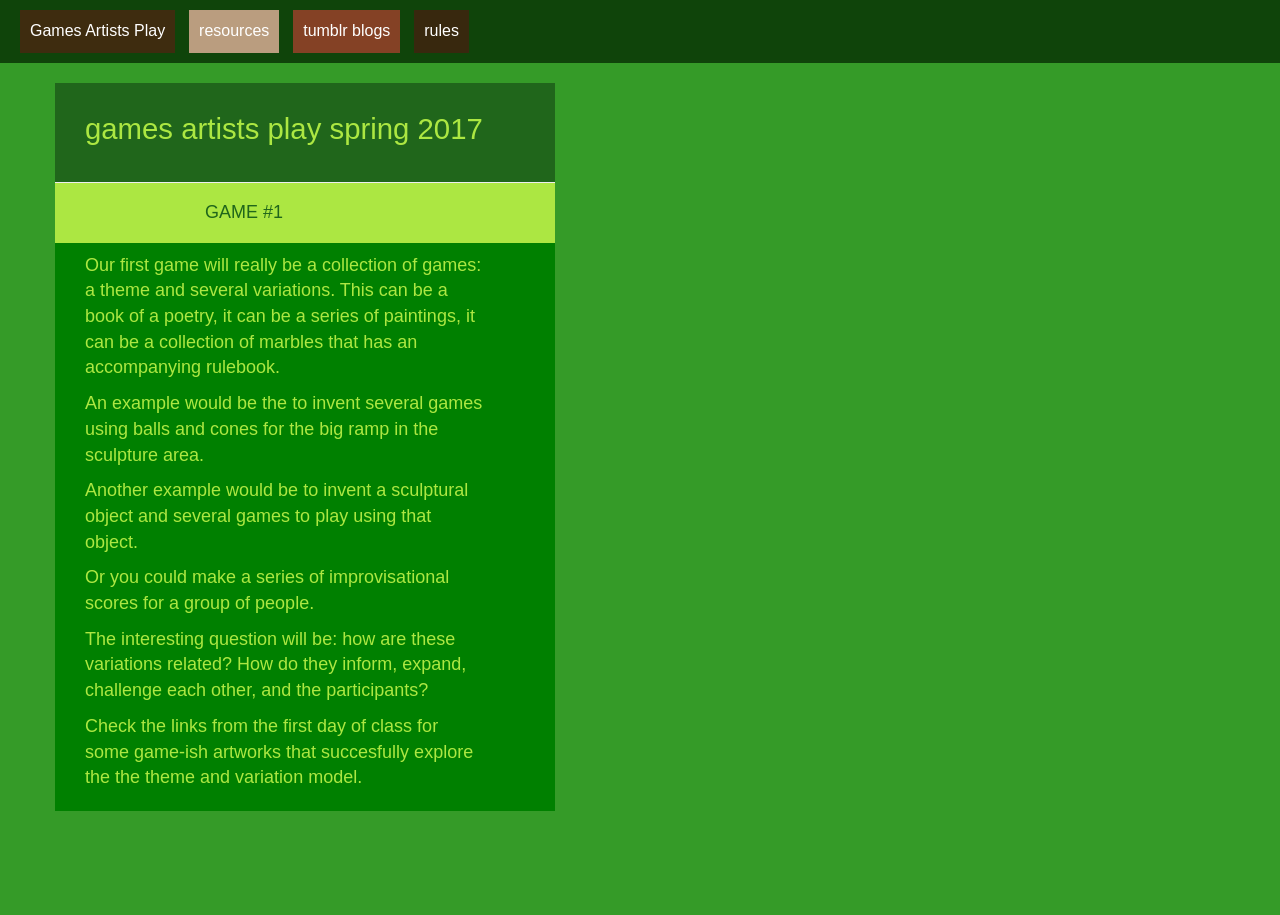
==== game1.html @ e5203440 "init" ====
<!-- <p>Our first game will really be a collection of games.  This can be a book of a poetry, it can be a series of paintings, it can be a collection of marbles that has an accompanying rulebook, it can be a them and variations.  </p>

<p>An example would be  -->


<!DOCTYPE html>
<html lang="en">

<head>

    <meta charset="utf-8">
    <meta http-equiv="X-UA-Compatible" content="IE=edge">
    <meta name="viewport" content="width=device-width, initial-scale=1">
    <meta name="SFAI interactive art syllabus" content="">
    <meta name="Chris Kubick" content="">

    <title>games artists play spring 2017</title>

    <!-- Bootstrap Core CSS -->
    <link href="css/bootstrap.min.css" rel="stylesheet">

    <!-- Custom CSS -->
    <link href="css/modern-business.css" rel="stylesheet">

    <!-- Custom Fonts -->
    <link href="font-awesome/css/font-awesome.min.css" rel="stylesheet" type="text/css">

    <link href="css/2016courseStyles.css" rel="stylesheet">

    <!-- HTML5 Shim and Respond.js IE8 support of HTML5 elements and media queries -->
    <!-- WARNING: Respond.js doesn't work if you view the page via file:// -->
    <!--[if lt IE 9]>
        <script src="https://oss.maxcdn.com/libs/html5shiv/3.7.0/html5shiv.js"></script>
        <script src="https://oss.maxcdn.com/libs/respond.js/1.4.2/respond.min.js"></script>
    <![endif]-->

</head>
    <nav>
        <div>
                        <div class="myNavDiv">
                <ul class="myNavUl">    
                    <li class="navLink" >
                      <a class="navTitle" href="index.html">Games Artists Play</a>
                    </li> 

                    <li class="navLink" >
                        <a id="resources" href="resources.html">resources</a>
                    </li> 

                    <li class="navLink" >
                        <a id="studentWork" href="studentworks.html">tumblr blogs</a>
                    </li> 
                    <li class="navLink" >
                        <a id="rules" href="rules.html">rules</a>
                    </li> 

                </ul>
            </div>

        </div>
       
    </nav>
<body>



    
    <div class="container">

                       <div class=" col-lg-12">
                <h1 class="page-header">games artists play spring 2017</h1>
            </div>
     <div class=" col-lg-12">

                    <div class="gameHeader"> 
                        <h4><!-- <i class="fa fa-fw fa-check"></i> -->GAME #1</h4>
                    </div>
                    <div class="gameProject">
<p>Our first game will really be a collection of games: a theme and several variations.  This can be a book of a poetry, it can be a series of paintings, it can be a collection of marbles that has an accompanying rulebook. </p>

<p>An example would be the to invent several games using balls and cones for the big ramp in the sculpture area.</p>
<p>Another example would be to invent a sculptural object and several games to play using that object.</p>
<p>Or you could make a series of improvisational scores for a group of people.</p>
<p>The interesting question will be: how are these variations related?  How do they inform, expand, challenge each other, and the participants?</p>
<p>Check the links from the first day of class for some game-ish artworks that succesfully explore the the theme and variation model.</p>
<!-- <p>some useful links:</p>
<p>theme and variations in classical music could be better: https://www.youtube.com/watch?v=raqOYw5kRdc</p> -->
                    </div>
                </div>
  

    </div>
</body>
</html>
---- css/modern-business.css ----
/*!
 * Start Bootstrap - Modern Business (http://startbootstrap.com/)
 * Copyright 2013-2016 Start Bootstrap
 * Licensed under MIT (https://github.com/BlackrockDigital/startbootstrap/blob/gh-pages/LICENSE)
 */

/* Global Styles */

html,
body {
    height: 100%;
}

body {
    padding-top: 50px; /* Required padding for .navbar-fixed-top. Remove if using .navbar-static-top. Change if height of navigation changes. */
}

.img-portfolio {
    margin-bottom: 30px;
}

.img-hover:hover {
    opacity: 0.8;
}

/* Home Page Carousel */

header.carousel {
    height: 50%;
}

header.carousel .item,
header.carousel .item.active,
header.carousel .carousel-inner {
    height: 100%;
}

header.carousel .fill {
    width: 100%;
    height: 100%;
    background-position: center;
    background-size: cover;
}

/* 404 Page Styles */

.error-404 {
    font-size: 100px;
}

/* Pricing Page Styles */

.price {
    display: block;
    font-size: 50px;
    line-height: 50px;
}

.price sup {
    top: -20px;
    left: 2px;
    font-size: 20px;
}

.period {
    display: block;
    font-style: italic;
}

/* Footer Styles */

footer {
    margin: 50px 0;
}

/* Responsive Styles */

@media(max-width:991px) {
    .customer-img,
    .img-related {
        margin-bottom: 30px;
    }
}

@media(max-width:767px) {
    .img-portfolio {
        margin-bottom: 15px;
    }

    header.carousel .carousel {
        height: 70%;
    }
}
---- css/2016courseStyles.css ----
nav {
	background-color: #0f440a;
	color: white;
	margin-top: -70px;
	margin-bottom: -20px;
	padding: 30px; 
	/*padding-bottom: -30px;*/
}

.myNavUl {
	margin-left: -50px;
	margin-bottom:-30px;
	margin-top: -10px;
	/*padding: 10px;*/
}


.navTitle {
	background-color: #3e2c0f;
	color: white; 
	margin-left:0px;
	padding: 10px;
	
}

#resources  {
	background-color: #ba9d7f;
	color:white;
	/*margin-right: 10px;*/
	margin-left: 10px;
	padding: 10px;
	/*margin-top: 10px;*/
	max-width:100px;

}

#studentWork {
	background-color: #844125;
		color:white;
	/*margin-right: 10px;*/
	margin-left: 10px;
	/*margin-top: 10px;*/
	max-width:140px;
	padding:10px;
}

#rules {
	background-color: #38280e;
		color:white;
	/*margin-right: 10px;*/
	margin-left: 10px;
	/*margin-top: 10px;*/
	max-width:140px;
	padding: 10px;
}





body {
	background-color: #ace742;
	background-color: ##C7F9A2;
	/*background-color: #bfefb6;*/
	background-color: #359b28;
	/*background-color: white;*/
	color:#e6e6e6;
	color:white;
	color: #3e2c0f;
	margin-top: 15px;
}

.page-header {
	margin-left: -30px;
}

.page-header2 {
	margin-left: -15px;
}

h1 {

/*	color:#3e2c0f;
	color: #eb780a;
	color: #B4591F;*/
	/*color: #ace742;*/
	/*color: #359b28;*/
	background-color: #20661b;
	color: #ace742;
	font-size: 22pt;
	height:100px;
	/*max-height: 200px;*/
	margin-bottom: -15px;
	margin-top: 15px;
	max-width:500px;
	padding-left: 30px;
	padding-top:30px;
	padding-bottom: -15px;
}

ul li {
	list-style: none;
	/*display:inline;*/
	/*margin-left:-50px;*/
}

.navLink {
	list-style: none;
	display:inline;
	/*margin-left:-50px;*/
}



li a {

	color:#f69f19;
	color: #903A2A;
	/*color:white;*/
/*	color:red;	
	color: #ea0fbf;*/
	display: inline-block;
	font-size: 12pt; 
	list-style: none;
	margin-top: -5px;
	margin-bottom: 10px;
/*	margin-left: 10px;*/
	max-width:600px;
	/*-webkit-text-stroke: 0.8px black;*/

}


a:hover {
	color:#eb780a;
}

p {
	max-width: 400px;
}

p a {
	color: brown;
}
h2 { 
   position: relative; 
   top: -200px; 
   left: 0; 
   /*width: 100%; */
}
h2 span { 
   color: white; 
   font: bold 24px/45px Helvetica, Sans-Serif; 
   letter-spacing: -1px;  
   background: rgb(0, 0, 0); /* fallback color */
   background: rgba(0, 0, 0, 0.7);
   padding: 10px; 
}

.row {
	margin-right:-10px;
}

.mail {
	color:white;
	/*font-size: 12px;*/
text-decoration: underline;
	/*color: #F11092;*/
}

.assignment {
	/*color: #F20CC8;*/
	color: #4B1C13;
	color:#914502;
	color: #ace742;
	/*color: #ace742;*/
/*	color:#391D04;
	color:#F11092;*/
	margin-top:5px;
	margin-bottom:30px;
	background-color: yellow;
	background-color: #640fea;
	background-color:#d394ff;
	background-color: #eb780a;
	background-color: #F11092;
	background-color: #820975;
	background-color: #c4032a;
	background-color: #a8440f;
	/*background-color: #737773;*/
	font-size: 13pt; 
	/*height:100px;*/
	margin-left: -15px;
	margin-top: -10px;
	max-width:500px;
/*	padding-left: 15px;
	padding-right: 30px;
	padding-top:30px;
	padding-bottom:30px;*/
	padding: 10px 40px 10px 30px;
}


.date{
	color: 4B1C13;
	color: #ace742;
	font-size:22pt;
	margin-left: 20px;
	padding-bottom: 5px;
	/*-webkit-text-stroke: 0.8px black;*/
}

.dayTheme {
	
	color: 4B1C13;
	color: #ace742;
	margin-left: 24px;
/*	color: black; 
	font-family:"Minion Pro", serif; 
	font-style: normal; 
	font-weight: normal; 
	text-decoration: none; */
	font-size: 22pt; 
	max-width:400px;
}






.rulesPageBody {
	background-color: black;
	margin-left: -30px;
	max-width: 500px;
}

/*.panel {
	float: right;
}*/
.panel-body{
	background-color: #3e2c0f;
	background-color: #ba9d7f;
	/*background-color:white;*/
	/*background-color: black;*/
	color:brown;
	/*color:white;*/
	/*color:#640fea;*/
	font-size: 18px;
	/*font-size: 12px;*/
	/*-webkit-text-stroke: 0.4px black;*/
}

.subTitle {
	background-color: #7c651d;
	color: #916b70;
	color: #efaac7;
	color: #cebec0;
	color: #f93650;
	color: #6d1521;
	font-size:12pt;
	max-width:500px;
	margin-left: 0px;
	margin-top: -10px;
	padding: 10px 40px 10px 30px;
}

.names {
	background-color: #ce9665;
	color:brown;
	font-size:10pt;
	margin-top: -10px;
	padding: 10px 40px 10px 30px;
	max-width:500px;
	margin-left: 0px;
}


.crits {
	background-color: #844125;
	background-color: #5e2104;
	color:#f442eb;
	color:#ace742;
	color: #f20424;
	color: #c1011b;
	color:#822035;
	color:#d80fcb;
	font-size:10pt;
	max-width:500px;
	margin-left: 0px;
	margin-top: -10px;
/*		padding-top: 10px;
	padding-bottom: 10px;
	padding-left: 10px;
	padding-right: 10px;*/
	padding: 10px 40px 10px 30px;
}


.fieldtrip {
	color: #c1011b;
	color:#f442eb;
	font-size:30pt;
		max-width:500px;
	margin-left: 10px;
	margin-top: -10px;
}


.lab {
	background-color: #844125;
	color:#f442eb;
	color: #efaac7;
	color: #916b70;
	color:#e82952;
	color: #ffa0b5;
	color: #822035;
	color:#e874e0;
	/*color:#ace742;*/
	font-size:10pt;
	max-width:500px;
	margin-left: 0px;
	margin-top: -10px;
/*		padding-top: 10px;
	padding-bottom: 10px;
	padding-left: 10px;
	padding-right: 10px;*/
		padding: 10px 40px 10px 30px;
}


.byLine {
	background-color: #844125;
	color:#ace742;
	color: white;
	font-size: 14px;
	margin-left: -30px;
	margin-top: -10px;
	padding-top: 20px; 
	padding-bottom: 20px;	
	padding-left: 30px;
	padding-right: 20px;
	max-width:500px;
}


#mainInfo {
	/*background-color: #efffd3 !important;*/
	background-color:#22381d;
	background-color: #062100;

	color: #ace742;
	margin-left: -15px;
	margin-top: 20px;
	max-width:500px;
	padding-top: 5px;
	padding-bottom:20px;
/*	background-color: yellow !important; 
*/}


.unitName {
	margin-left: -15px;
}
.unitIntro {
	background-color:#ace742;
	color: #20661b;

	margin-left: -15px;
	margin-top: -10px;
	max-width:500px;
	padding-bottom: 15px;
	padding-top:10px;
	padding-left: 30px;
	padding-right: 80px;
}



.movieNight {
	background-color: yellow;
	color: brown;
		font-size:12pt;
	margin-top: 0px;
	padding: 10px 10px 10px 10px;
	padding: 10px 40px 10px 30px;
	max-width:500px;
	margin-left: -15px;
}


.gameHeader {
		background-color:#ace742;
	color: #20661b;
	margin-left: -30px;
	margin-top: -20px;
	padding: 10px 40px 10px 150px;
	max-width:500px;

}

.gameProject {


		background-color: green;	
	color: #ace742;
	font-size:18px;
		padding: 10px 40px 10px 30px;
	max-width:500px;
	margin-left: -30px;
}



.navbar {
	background-color: #f69f19;
	background-color: red;
	background-color: #ea0fbf;
	background-color: white;
	background-color: #e24ace;
	background-color: #0f440a;
	color: white; 
	/*padding: -10px;*/

}

.navlink {
	display: inline;
	padding:10px;
	margin:10px;
}

.navbar-brand {
	background-color: #3e2c0f;
	color: white; 
	
}

.linkz{

	color: 4B1C13;
	font-size: 12pt;
	margin-top:15px;
	margin-left: 20px;
}

#imageDiv {
	margin-top: 120px;
}


.resources {
	font-size: 20px;

}
#blackWhite{
	background-color: #f69f19;
	background-color: #eb780a;
	background-color: black;
	color:white;
	/*background-color: grey;*/
}


#randomNames {
	color:pink;
	font-size: 40px;
	max-width:720px;
}
/*

.project {
	background-color: white;
	margin-left: -30px; 
	width:600px;
}

.project p{

	margin-left: 50px; 
	width:600px;
}


/*#green {
	background-color: #CDE472;
}*/

/*.myPanelBody {
	font-size: 16px;
}*/
/*
.linkz{

	color: 4B1C13;
	font-size: 12pt;
	margin-top:15px;
	margin-left: 20px;
}

.resources{
	font-size: 18pt; 
	margin-top:15px;
	margin-left: 20px;
}

.resHead{
	font-size: 24pt;
}
.resources li{
	margin-top:15px;
	margin-left: 20px;
}

.readings{
	/*margin-top:15px;
	margin-left: 20px;
}
*/
/*


/*#crit {
	background-color: #E80C89;
	margin-bottom: 30px;
	max-width:420px;
	padding-top: 100px;
	padding-bottom: 100px;
	padding-left: 20px;
	padding-right: 20px;

}*/

/*.critText {
		font-size: 60px;
}*/*/
*/
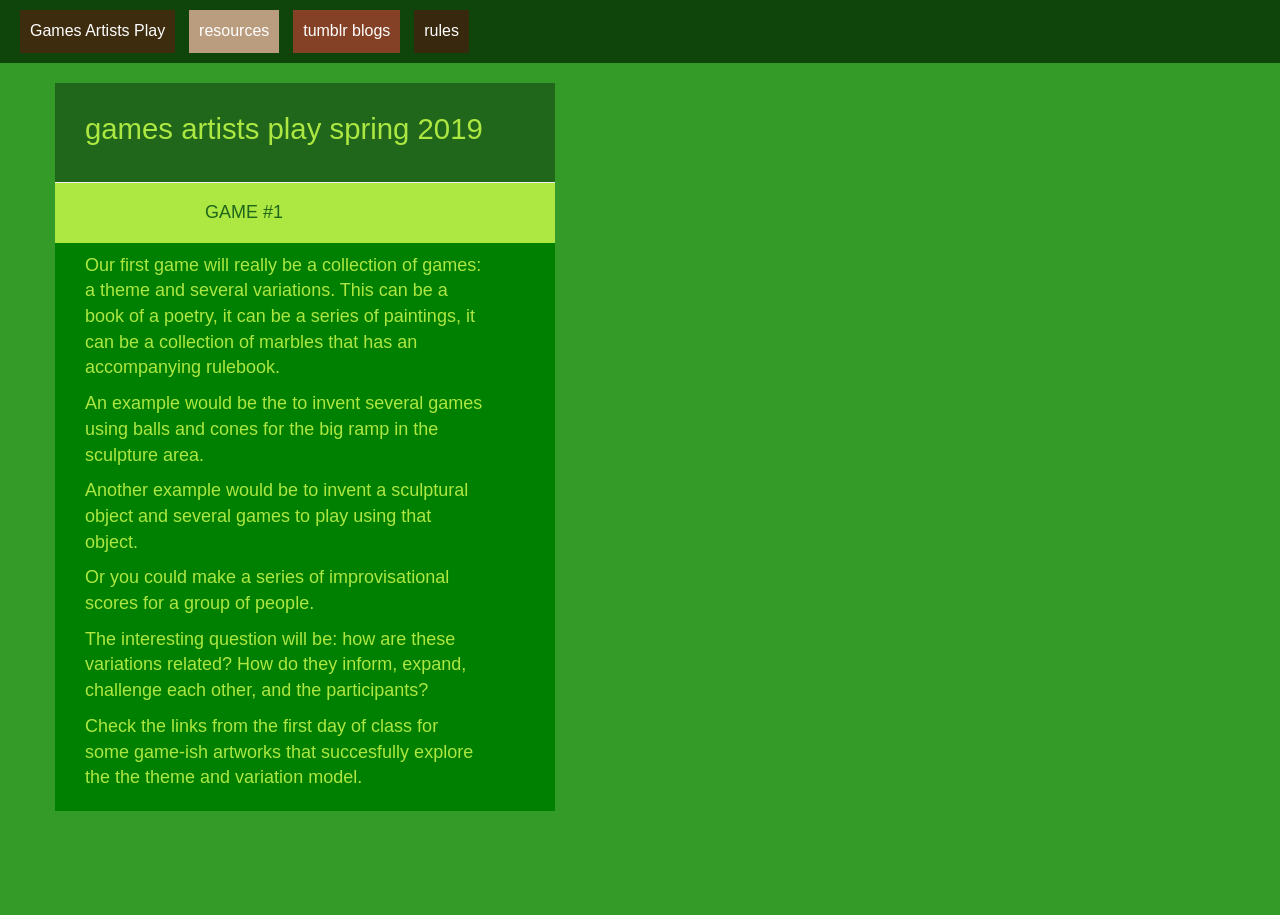
==== commit 0179cb6a: "update 1" ====
--- a/game1.html
+++ b/game1.html
@@ -14,7 +14,7 @@
     <meta name="SFAI interactive art syllabus" content="">
     <meta name="Chris Kubick" content="">
 
-    <title>games artists play spring 2017</title>
+    <title>games artists play spring 2019</title>
 
     <!-- Bootstrap Core CSS -->
     <link href="css/bootstrap.min.css" rel="stylesheet">
@@ -68,7 +68,7 @@
     <div class="container">
 
                        <div class=" col-lg-12">
-                <h1 class="page-header">games artists play spring 2017</h1>
+                <h1 class="page-header">games artists play spring 2019</h1>
             </div>
      <div class=" col-lg-12">
 
@@ -91,4 +91,4 @@
 
     </div>
 </body>
-</html>+</html>
--- a/css/2016courseStyles.css
+++ b/css/2016courseStyles.css
@@ -356,7 +356,20 @@
 	padding-bottom:20px;
 /*	background-color: yellow !important; 
 */}
-
+#resInfo {
+	/*background-color: #efffd3 !important;*/
+	background-color:#22381d;
+	background-color: #062100;
+
+	color: #ace742;
+	margin-left: -15px;
+	margin-top: 20px;
+	max-width:500px;
+	padding-top: 5px;
+	padding-bottom:20px;
+	padding-left: 10px;
+/*	background-color: yellow !important; 
+*/}
 
 .unitName {
 	margin-left: -15px;
@@ -533,4 +546,4 @@
 /*.critText {
 		font-size: 60px;
 }*/*/
-*/+*/
